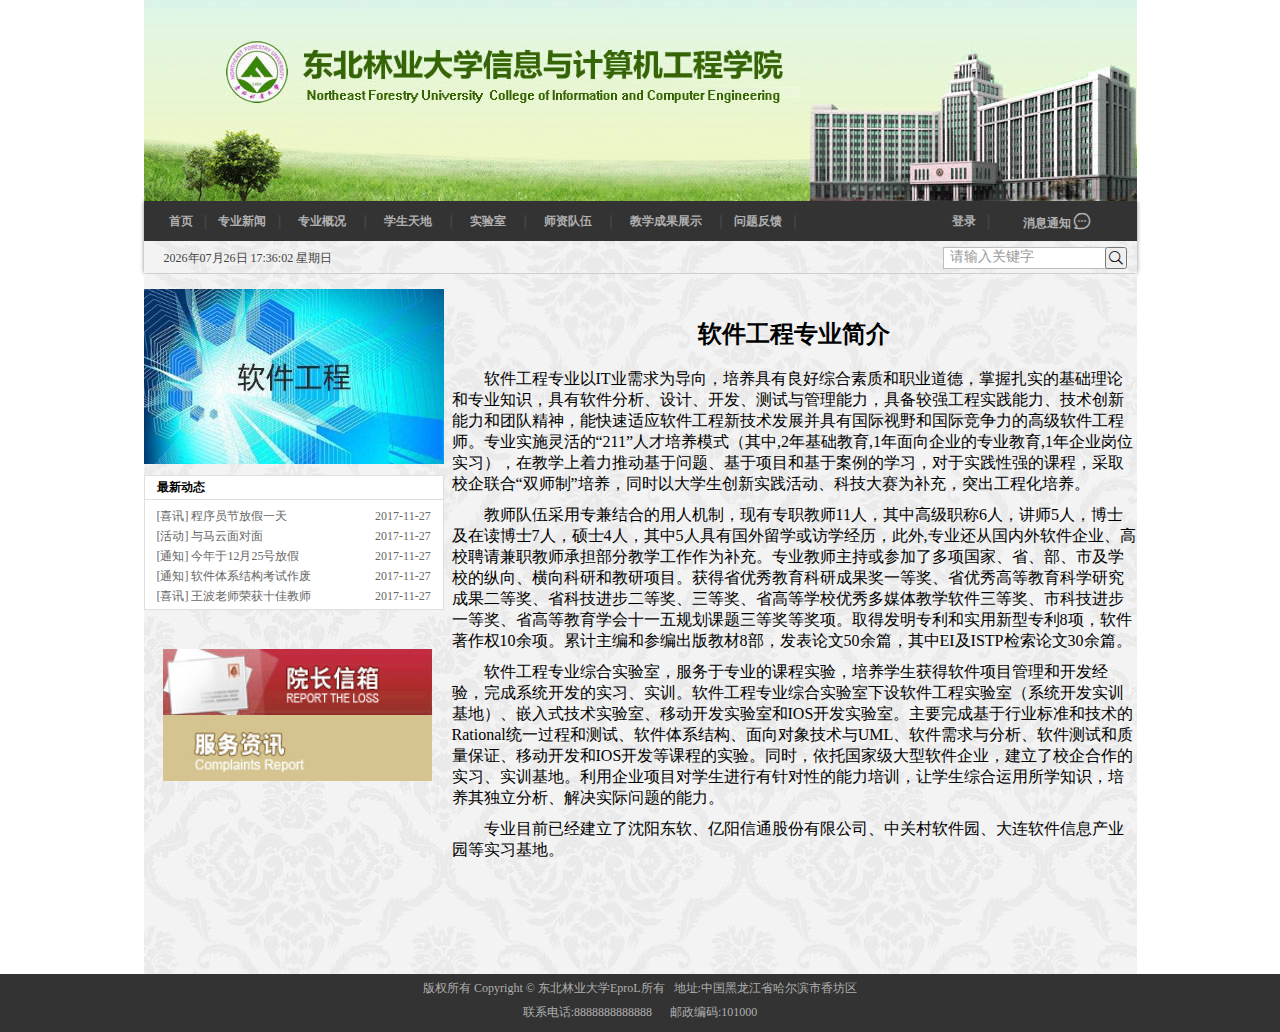
==== html/Professional_introduction.html @ d6908900 "www" ====
<!DOCTYPE html>
<html lang="en">
<head>
    <meta charset="UTF-8">
    <title>专业简介</title>
    <link rel="stylesheet" href="../css/style.css">
    <link rel="stylesheet" href="../css/iconfont.css">
    <link rel="stylesheet" href="../css/index.css">
    <link rel="stylesheet" href="../css/Professional_introduction.css">
    <script src="../js/jquery-1.12.4.js"></script>
    <script src="../js/index.js"></script>
</head>
<body>
   <!--banner开始-->
  <div class="banner">
      <img src="../img/banner.jpg" alt="东北林业大学信息与计算机工程学院软件工程专业">
  </div>
   <!--导航头部开始-->
   <div class="header">
       <div class="h-nav">
           <div class="h-map">
               <a href="../index.html" id="frist-nav">首页</a>
               <span>|</span>
               <a href="">专业新闻</a>
               <span>|</span>
               <span id="prof">专业概况
                      <div id="prof-content">
                          <ul class="prof-ul">
                              <li class="id_li"><a href="../html/Professional_introduction.html">专业简介</a></li>
                              <li class="id_li"><a href="../html/Professional_direction.html">方向简介</a></li>
                              <li class="id_li"><a href="Professional_rules.html">招生简章</a></li>
                          </ul>
                      </div>
                  </span>
               <span>|</span>
               <span span id="sky">学生天地
                      <div id="sky-content">
                          <ul class="sky-ul">
                              <li class="id_li"><a href="Work_direction.html">就业指南</a></li>
                              <li class="id_li"><a href="../html/content.html">大赛报名</a></li>
                              <li class="id_li"><a href="../html/content.html">学生活动</a></li>
                          </ul>
                      </div>
                  </span>
               <span>|</span>
               <span id="lab">实验室
                      <div id="lab-content">
                          <ul class="lab-ul">
                              <li class="id_li"><a href="../html/content.html">923 创新实验室</a></li>
                              <li class="id_li"><a href="../html/content.html">925 移动开发实验室</a></li>
                              <li class="id_li"><a href="../html/content.html">955 王波老师研究所</a></li>
                          </ul>
                      </div>
                  </span>
               <span>|</span>
               <span id="teacher">师资队伍
                      <div id="tec-content">
                      <ul class="tec-ul">
                          <li class="id_li"><a href="../html/content.html">教授</a></li>
                          <li class="id_li"><a href="../html/content.html">副教授</a></li>
                          <li class="id_li"><a href="../html/content.html">讲师</a></li>
                      </ul>
              </div></span>
               <span>|</span>
               <span id="result">教学成果展示
                      <div id="res-content">
                      <ul class="res-ul">
                          <li class="id_li"><a href="../html/content.html">学术报告</a></li>
                          <li class="id_li"><a href="../html/content.html">竞赛获奖名单</a></li>
                          <li class="id_li"><a href="../html/content.html">科研实例展示</a></li>
                      </ul>
                     </div>
                  </span>
               <span>|</span>
               <a href="">问题反馈</a>
               <span>|</span>
           </div>
           <div class="log-menu">
               <a href="../html/login.html">登录</a>
               <span>|</span>
               <a href="" id="msg">消息通知
                   <i class="iconfont icon-xiaoxi"></i>
                   <div id="msg-content">
                       <ul class="msg-ul">
                           <li class="msg-li">考试通知:2017年12月6号...</li>
                           <li class="msg-li">作业提醒:截至2017年12月1号...</li>
                           <li class="msg-li">比赛通知:报名截止日期...</li>
                       </ul>
                   </div>
               </a>
           </div>
       </div>
       <div class="h-span">
           <div id="time"></div>
           <div class="search">
               <input type="text" id="inputSearch" class="" value="请输入关键字" />
               <button type="submit" id="button-search" >
                   <i class="iconfont icon-sousuo"></i>
               </button>
               <div id="keywords">
                   <ul class="result-list">
                       <li>
                           <a href="../html/content.html">
                               王波老师
                           </a>
                       </li>
                       <li>
                           <a href="../html/content.html">
                               考研讲座
                           </a>
                       </li>
                       <li>
                           <a href="../html/content.html">
                               最美专业老师
                           </a>
                       </li>
                       <li>
                           <a href="../html/content.html">
                               javaweb大赛结果
                           </a>
                       </li>
                       <li>
                           <a href="../html/content.html">
                               蓝桥杯比赛获奖名单
                           </a>
                       </li>
                   </ul>
               </div>
           </div>
       </div>
   </div>
   <!--导航头部结束-->
      <!--主体开始-->
      <div id="content">
          <div id="jnNotice">
              <div id="jnMiaosha">
                  <a href="html/content.html" class="JS_css3"><img src="../img/software.jpg" alt="成栋风情"/></a>
              </div>
              <div id="jnNoticeInfo">
                  <h2 title="最新动态">最新动态</h2>
                  <ul>
                      <li><a href="content.html" class="tooltip" title="[喜讯] 程序员节休假一天">[喜讯] 程序员节放假一天 <span class="date">2017-11-27</span ></a></li>
                      <li><a href="content.html" class="tooltip" title="[活动] 与马云面对面">[活动] 与马云面对面<span class="date">2017-11-27</span ></a></li>
                      <li><a href="content.html" class="tooltip" title="[通知]今年于12月25号放假">[通知] 今年于12月25号放假<span class="date">2017-11-27</span ></a></li>
                      <li><a href="content.html" class="tooltip" title="[通知] 软件体系结构考试作废">[通知] 软件体系结构考试作废<span class="date">2017-11-27</span ></a></li>
                      <li><a href="content.html" class="tooltip" title="[喜讯] 我专业王波老师荣获十佳教师荣誉称号">[喜讯] 王波老师荣获十佳教师<span class="date">2017-11-27</span ></a></li>
                      <li><a href="content.html" class="tooltip" title="[通知] 以后所有考试都是开卷">[通知]以后所有考试都是开卷<span class="date">2017-11-27</span ></a></li>
                  </ul>
                  <br class="clear" />
              </div>
          </div>
          <div id="school-msg">
              <a href="#222"><img src="../img/msg.jpg" alt=""></a>
              <a href="#333"><img src="../img/fwzx.jpg" alt=""></a>
          </div>
<!--          专业介绍-->
        <div class="professional">
               <h2>软件工程专业简介</h2>
               <p>软件工程专业以IT业需求为导向，培养具有良好综合素质和职业道德，掌握扎实的基础理论和专业知识，具有软件分析、设计、开发、测试与管理能力，具备较强工程实践能力、技术创新能力和团队精神，能快速适应软件工程新技术发展并具有国际视野和国际竞争力的高级软件工程师。专业实施灵活的“211”人才培养模式（其中,2年基础教育,1年面向企业的专业教育,1年企业岗位实习），在教学上着力推动基于问题、基于项目和基于案例的学习，对于实践性强的课程，采取校企联合“双师制”培养，同时以大学生创新实践活动、科技大赛为补充，突出工程化培养。</p>
               <p>教师队伍采用专兼结合的用人机制，现有专职教师11人，其中高级职称6人，讲师5人，博士及在读博士7人，硕士4人，其中5人具有国外留学或访学经历，此外,专业还从国内外软件企业、高校聘请兼职教师承担部分教学工作作为补充。专业教师主持或参加了多项国家、省、部、市及学校的纵向、横向科研和教研项目。获得省优秀教育科研成果奖一等奖、省优秀高等教育科学研究成果二等奖、省科技进步二等奖、三等奖、省高等学校优秀多媒体教学软件三等奖、市科技进步一等奖、省高等教育学会十一五规划课题三等奖等奖项。取得发明专利和实用新型专利8项，软件著作权10余项。累计主编和参编出版教材8部，发表论文50余篇，其中EI及ISTP检索论文30余篇。</p>
               <p>软件工程专业综合实验室，服务于专业的课程实验，培养学生获得软件项目管理和开发经验，完成系统开发的实习、实训。软件工程专业综合实验室下设软件工程实验室（系统开发实训基地）、嵌入式技术实验室、移动开发实验室和IOS开发实验室。主要完成基于行业标准和技术的Rational统一过程和测试、软件体系结构、面向对象技术与UML、软件需求与分析、软件测试和质量保证、移动开发和IOS开发等课程的实验。同时，依托国家级大型软件企业，建立了校企合作的实习、实训基地。利用企业项目对学生进行有针对性的能力培训，让学生综合运用所学知识，培养其独立分析、解决实际问题的能力。</p>
               <p>专业目前已经建立了沈阳东软、亿阳信通股份有限公司、中关村软件园、大连软件信息产业园等实习基地。</p>
           </div>
        </div>
    </div>
    <!--尾部开始-->
  <div class="footer">
      <div class="ver">版权所有 Copyright © 东北林业大学EproL所有&nbsp;&nbsp;&nbsp;地址:中国黑龙江省哈尔滨市香坊区</div>
          <div class="ver">联系电话:8888888888888&nbsp;&nbsp;&nbsp;&nbsp;&nbsp;&nbsp;邮政编码:101000</div>
  </div>
  <!--尾部结束-->

</body>
</html>
---- css/style.css ----
*{
    margin: 0px;
    padding: 0px;
}
li,a
{
    list-style: none;
    text-decoration: none;
}
.container
{
    width: 993px;
    height: 50px;
    margin: 0px auto;
}
/*广告开始*/
.banner
{
    width: 993px;
    height: 201px;
}
/*广告结束*/
/*导航开始*/
.header
{
    box-shadow: 0 0 4px #888;
}
.h-nav
{
    background: #333;
    position: relative;
    color: #b0b0b0;
    height: 40px;
    width: 100%;
    font-size: 12px;
    font-weight: 600;
    line-height: 40px;
}
.h-nav a,.h-nav #prof,.h-nav #sky, .h-nav #lab,.h-nav #teacher,.h-nav #result {
    color: #b0b0b0;
    display: block;
    float: left;
    padding: 0px 5px;
    text-align: center;
    font-size: 12px;
}
.h-nav span .id_li a
{
    padding: 0px;
    margin: 0px ;
    display: block;
    width: 100%;
    height: 100%;
    text-align: center;
}
.h-nav span div li a
{
    color: #000;
}
#frist-nav
{
    margin-left: 20px;
}
.h-nav a:hover,.h-nav #prof:hover,.h-nav #sky:hover, .h-nav #lab:hover,.h-nav #teacher:hover,.h-nav #result:hover
{
    color: #ff6700;
    background: #333333;
}
#msg:hover
{
    background: #ffffff;
}
.h-nav span{
    float: left;
    color:#424242;
    margin: 0 6px;
    font-family: sans-serif;
    font-size: 14px;
}
.h-map
{
    float: left;
    left: 40px;
    height: 40px;
    line-height: 40px;
}
.h-nav #prof
{
    position: relative;
}
#prof-content
{
    display: none;
    position: absolute;
    top: 40px;
    left: -9px;
    width: 74px;
    height: 0px;
    background: #ffffff;;
    z-index: 5;
    color: black;
    box-shadow: 0 0 4px #888;
    line-height: 25px;
    overflow: hidden;
}
#prof-content li
{
    height: 25px;
}
#prof-content li:hover
{
    color: #ff6700;
    background: #333333;
}

#prof:hover #prof-content
{
    display: block;
    animation: run-prof 400ms ease-in 400ms forwards;
}
.h-nav #sky
{
    position: relative;
}
#sky-content
{
    display: none;
    position: absolute;
    top: 40px;
    left: -9px;
    width: 74px;
    height: 0px;
    background: #ffffff;;
    z-index: 5;
    color: black;
    box-shadow: 0 0 4px #888;
    line-height: 25px;
    overflow: hidden;
}
#sky-content li
{
    height: 25px;
}
#sky-content li:hover
{
    color: #ff6700;
    background: #333333;
}

#sky:hover #sky-content
{
    display: block;
    animation: run-prof 400ms ease-in 400ms forwards;
}
.h-nav #result
{
    position: relative;
}
#res-content
{
    display: none;
    position: absolute;
    top: 40px;
    left: -9px;
    width: 100px;
    height: 0px;
    background: #ffffff;;
    z-index: 5;
    color: black;
    box-shadow: 0 0 4px #888;
    line-height: 25px;
    overflow: hidden;
}
#res-content li
{
    height: 25px;
}
#res-content li:hover
{
    color: #ff6700;
    background: #333333;
}

#result:hover #res-content
{
    display: block;
    animation: run-prof 400ms ease-in 400ms forwards;
}
.h-nav #lab
{
    position: relative;
}
#lab-content
{
    display: none;
    position: absolute;
    top: 40px;
    left: -35px;
    width: 120px;
    height: 0px;
    background: #ffffff;;
    z-index: 5;
    color: black;
    box-shadow: 0 0 4px #888;
    line-height: 25px;
    overflow: hidden;
}
#lab-content li
{
    height: 25px;
}
#lab-content li:hover
{
    color: #ff6700;
    background: #333333;
}

#lab:hover #lab-content
{
    display: block;
    animation: run-prof 400ms ease-in 400ms forwards;
}
.h-nav #teacher
{
    position: relative;
}
#tec-content
{
    display: none;
    position: absolute;
    top: 40px;
    left: -35px;
    width: 120px;
    height: 0px;
    background: #ffffff;;
    z-index: 5;
    color: black;
    box-shadow: 0 0 4px #888;
    line-height: 25px;
    overflow: hidden;
}
#tec-content li
{
    height: 25px;
}
#tec-content li:hover
{
    color: #ff6700;
    background: #333333;
}

#teacher:hover #tec-content
{
    display: block;
    animation: run-prof 400ms ease-in 400ms forwards;
}
.log-menu
{
    float: right;
}
.h-nav #msg
{
    position: relative;
    width: 120px;
    padding: 0px;
    text-align: center;
    margin-right: 20px;
}
#msg-content
{
    display: none;
    width: 200px;
    height: 0px;
    position: absolute;
    top: 40px;
    left: -100px;
    padding: 5px 20px 0px;
    z-index: 3;
    box-shadow: 0 0 4px #888;
    overflow: hidden;
    background: #ffffff;
}
.msg-ul
{
    width: 180px;
    height: 100px;
}
.msg-ul .msg-li
{
    height: 30px;
    width: 180px;
    color:#333333;
    line-height: 30px;
    text-align: center;
}
.msg-ul .msg-li:hover
{
    color: #ff6700;
}
#msg:hover #msg-content
{
    display: block;
    animation: run-msg 400ms ease-in 400ms forwards;
}
@keyframes run-msg {
    50%{
        height: 50px;
    }
    100%
    {
        height: 100px;
    }
}
@keyframes run-prof {
    50%{
        height: 30px;
    }
    100%
    {
        height: 85px;
    }
}
/*d导航结束*/

/*时间开始*/
.h-span
{
    width: 100%;
    height: 30px;
    background: url("../img/bg.jpg");
    position: relative;
    margin-bottom: 1px;
    padding-bottom: 2px;
}
#time
{
    margin-top: 5px;
    width: 200px;
    height: 25px;
    font-size: 12px;
    color: #424242;
    line-height: 25px;
    margin-left: 20px;
    float: left;
}
/*时间结束*/

/*搜索框开始*/
.search
{
    right: 10px;
    position: absolute;
    top:5px;
    margin: 1px 0px;
}
#inputSearch {
    float: left;
    border: 1px solid #BABEBF;
    color: #999999;
    font-size: 14px;
    height: 12px;
    padding: 3px 6px 5px 6px;
    width: 150px;
}
#inputSearch.focus{
    border: 1px solid #00A5FF;
}
.search #button-search
{
    float: left;
    width: 22px;
    height: 22px;
    margin-left: -2px;
}
.search #button-search.focus
{
    border: 1px solid #00A5FF;
}
.search #button-search:hover
{
    background:#00A5FF;
    color: white;
}
#keywords
{
    display: none;
    position: absolute;
    top: 22px;
    height: 100px;
    padding: 10px 0px;
    width: 161px;
    z-index: 2;
    background: #ffffff;
    border-left: 1px solid #00A5FF;
    border-right: 1px solid #00A5FF;
    border-bottom: 1px solid #00A5FF;
}
#keywords.focus
{
    display: block;
}
.result-list li
{
    height: 20px;
}
.result-list a
{
    display: block;
    height: 14;
    width: 131px;
    padding: 3px 15px;
    line-height: 14px;
    color: #000000;
    font-size: 12px;
    z-index: 5;
}
.result-list li:hover
{
    background:#00A5FF;
}
div#keywords:hover
{
    display: block;
}
.result-list li:hover a
{
    color: white;
}
/*搜索框结束*/
/*主体开始*/
#content{

    margin: 0 auto;
    position: relative;
    width: 993px;
    overflow: hidden;
    /*background: rgb(245, 245, 245);*/
    background: url("../img/bg.jpg");
    padding-top: 15px;
}
/*z主体结束*/
/*footer开始*/
.footer
{
    width: 100%;
    height: 58px;
    background: #333;
}
.footer .ver
{
    width: 100%;
    height: 24px;
    text-align: center;
    line-height: 29px;
    color: #b0b0b0;
    font-size: 12px;
}
/*footer结束*/
---- css/iconfont.css ----
@font-face {font-family: "iconfont";
  src: url('iconfont.eot?t=1512993039701'); /* IE9*/
  src: url('iconfont.eot?t=1512993039701#iefix') format('embedded-opentype'), /* IE6-IE8 */
  url('[data-uri]') format('woff'),
  url('iconfont.ttf?t=1512993039701') format('truetype'), /* chrome, firefox, opera, Safari, Android, iOS 4.2+*/
  url('iconfont.svg?t=1512993039701#iconfont') format('svg'); /* iOS 4.1- */
}

.iconfont {
  font-family:"iconfont" !important;
  font-size:16px;
  font-style:normal;
  -webkit-font-smoothing: antialiased;
  -moz-osx-font-smoothing: grayscale;
}

.icon-sousuo:before { content: "\e678"; }

.icon-xiaoxi:before { content: "\e672"; }

.icon-dengluhoutouxiang:before { content: "\e624"; }
---- css/index.css ----
/*主体开始*/
/*学术，新闻报告开始*/
#jnStudyNews
{
    width: 308px;
    height: 320px;
    margin-right: 11px;
    float: left;
}
#jnNews {
    float: left;
    border: 1px solid #DFDFDF;
    height: 170px;
    padding: 5px 0px;
    overflow: hidden;
    width: 306px;
    background: #FFFFFF;
}
#jnStudy
{
    float: left;
    border: 1px solid #DFDFDF;
    height: 112px;
    overflow: hidden;
    padding: 5px 0px;
    width: 306px;
    margin-top: 15px;
    background: #FFFFFF;
}
#jnSend {

    float: left;
    border: 1px solid #DFDFDF;
    height: 207px;
    overflow: hidden;
    padding: 5px 0px;
    width: 361px;
    margin-top: 15px;
    margin-right: 11px;
    background: #FFFFFF;
}
#jnSky
{
    float: left;
    border: 1px solid #DFDFDF;
    height: 207px;
    overflow: hidden;
    padding: 5px 0px;
    width: 298px;
    margin-top: 15px;
    background: #FFFFFF;
}
#jnNews h2,#jnStudy h2,#jnSend h2,#jnSky h2 {
    height: 23px;
    line-height: 23px;
    border-bottom: 1px solid #DFDFDF;
    text-indent:12px;
    font-size: 12px;
    font-weight: 600;
}
#jnNews ul,#jnStudy ul,#jnSend ul,#jnSky ul {
    float: left;
    padding: 6px 2px 0 12px;
    width: 92%;
}
#jnNews li,#jnStudy li,#jnSend li,#jnSky li{
    height: 20px;
    line-height: 20px;
    width:100% ;
    overflow: hidden;
    font-size: 12px;
}
#jnNews li a,#jnStudy li a,#jnSend li a,#jnSky li a{
    color:#666666;
}
#jnNews li a:hover,#jnStudy li a:hover,#jnSend li a:hover,#jnSky li a:hover{
    color: #008CD7;
    text-decoration: none;
}
#jnNews li a .date,#jnStudy li a .date,#jnSend li a .date
{
    display: block;
    float: right;
}
#school-msg
{
    float: left;
    height: 235px;
    width: 298px;
    margin-top: 15px;
    padding: 5px;
    margin-right: 11px;
}
#school-msg img
{
    display: block;
    width: 90%;
    height: 28%;
    margin: 0 auto;
}
/*学术专业新闻结束*/
/*轮播图开始*/
#jnImageroll {
    float: left;
    height: 320px;
    margin: 0 11px 0 0;
    overflow: hidden;
    position: relative;
    width: 363px;
}
#jnImageroll img {
    display: block;
    position: absolute;
    width: 100%;
    height: 100%;
    left: 0;
    top: 0;
}
#jnImageroll div {
    bottom: 0;
    overflow: hidden;
    position: absolute;
    float: left;
}
#jnImageroll div a {
    background-color: #444444;
    color: #FFFFFF;
    display: inline-block;
    float: left;
    height: 32px;
    margin-right: 1px;
    overflow: hidden;
    padding: 5px 15px;
    text-align: center;
    width: 60px;
    font-size: 12px;
    line-height: 32px;
}
#jnImageroll div a:hover {
    text-decoration: none;
}
#jnImageroll .last {
    margin: 0;
    width: 60px;
}
#jnImageroll a.chos {
    background: url("../img/adindex.gif") no-repeat center 39px #37A7D7;
    color: #FFFFFF;
}
/*轮播图结束*/
/*最新动态开始*/
#jnNotice{
    float: right;
    height: 321px;
    overflow: hidden;
    width: 300px;
}
#jnMiaosha {
    float: left;
    height: 176px;
    margin-bottom: 10px;
    overflow: hidden;
    width: 300px;
}
.JS_css3 img
{
    width: 300px;
    height: 175px;
}
.JS_css3 img {
    -webkit-transition:1s all;
    -moz-transition:1s all;
    -o-transition:1s all;
    transition:1s all;
}
.JS_css3:hover img {
    -webkit-transform:rotate(720deg);
    -moz-transform:rotate(720deg);
    -o-transform:rotate(720deg);
    transform:rotate(720deg);
}
#jnNoticeInfo {
    float: left;
    border: 1px solid #DFDFDF;
    height: 133px;
    overflow: hidden;
    width: 298px;
    background: #FFFFFF;
}
#jnNoticeInfo h2 {
    height: 23px;
    line-height: 23px;
    border-bottom: 1px solid #DFDFDF;
    text-indent:12px;
    font-size: 12px;
    font-weight: 600;
}
#jnNoticeInfo ul {
    float: left;
    padding: 6px 2px 0 12px;
    width: 92%;
}
#jnNoticeInfo li {
    height: 20px;
    line-height: 20px;
    width:100% ;
    overflow: hidden;
    font-size: 12px;
}
#jnNoticeInfo li a{
    color:#666666;
}
#tooltip{
    position:absolute;
    border:1px solid #333;
    background:#f7f5d1;
    padding:1px;
    color:#333;
    display:none;
    font-size: 12px;
}
#jnNoticeInfo li a:hover{
    color: #008CD7;
    text-decoration: none;
}
#jnNoticeInfo li a .date
{
    display: block;
    float: right;
}
/*最新动态结束*/
/*主体结束*/
---- css/Professional_introduction.css ----
#content{
    position: relative;
    height: 685px;
}
div.banner{
    margin:0 auto;
}
div.header{
    width:993px;
    margin:0 auto;
}
div#school-msg{
    position:absolute;
    top:320px;
    left:0;
}
div.professional{
    width:685px;
    padding-top:20px;
    padding-left:10px;
    position:absolute;
    right:0;
    font-weight:lighter;
}
.professional img
{
    width: 440px;
    height: 248px;
    margin-top: 20px;
}
.professional h2
{
    font-weight: 600;
    text-align: center;
    height: 50px;
    line-height: 50px;
}
div#jnNotice
{
    float: left;
}
#school-msg
{
    margin-top: 50px;
}
.professional  p
{
    text-align: left;
    text-indent: 2em;
    margin-top:10px;
}
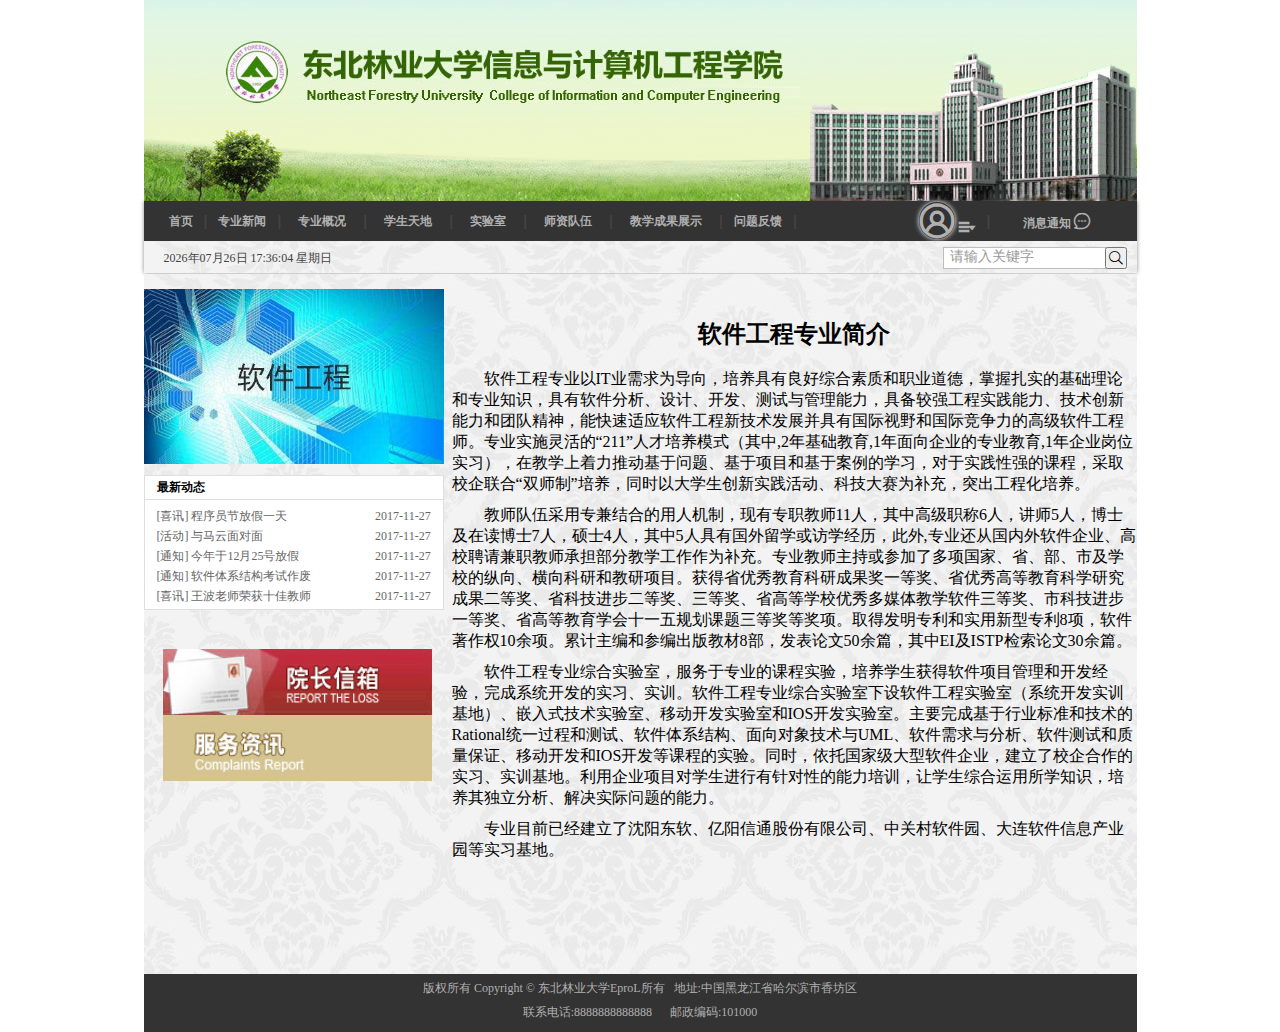
==== commit 76d1e0a5: "www" ====
--- a/html/Professional_introduction.html
+++ b/html/Professional_introduction.html
@@ -11,39 +11,40 @@
     <script src="../js/index.js"></script>
 </head>
 <body>
-   <!--banner开始-->
-  <div class="banner">
-      <img src="../img/banner.jpg" alt="东北林业大学信息与计算机工程学院软件工程专业">
-  </div>
-   <!--导航头部开始-->
-   <div class="header">
-       <div class="h-nav">
-           <div class="h-map">
-               <a href="../index.html" id="frist-nav">首页</a>
-               <span>|</span>
-               <a href="">专业新闻</a>
-               <span>|</span>
-               <span id="prof">专业概况
+<div class="container">
+    <!--banner开始-->
+    <div class="banner">
+        <img src="../img/banner.jpg" alt="东北林业大学信息与计算机工程学院软件工程专业">
+    </div>
+    <!--导航头部开始-->
+    <div class="header">
+        <div class="h-nav">
+            <div class="h-map">
+                <a href="../index.html" id="frist-nav">首页</a>
+                <span>|</span>
+                <a href="Professional_news.html">专业新闻</a>
+                <span>|</span>
+                <span id="prof">专业概况
                       <div id="prof-content">
                           <ul class="prof-ul">
                               <li class="id_li"><a href="../html/Professional_introduction.html">专业简介</a></li>
                               <li class="id_li"><a href="../html/Professional_direction.html">方向简介</a></li>
-                              <li class="id_li"><a href="Professional_rules.html">招生简章</a></li>
+                              <li class="id_li"><a href="../html/content.html">招生简章</a></li>
                           </ul>
                       </div>
                   </span>
-               <span>|</span>
-               <span span id="sky">学生天地
+                <span>|</span>
+                <span span id="sky">学生天地
                       <div id="sky-content">
                           <ul class="sky-ul">
                               <li class="id_li"><a href="Work_direction.html">就业指南</a></li>
-                              <li class="id_li"><a href="../html/content.html">大赛报名</a></li>
-                              <li class="id_li"><a href="../html/content.html">学生活动</a></li>
+                              <li class="id_li"><a href="Professional_news.html">大赛报名</a></li>
+                              <li class="id_li"><a href="Professional_news.html">学生活动</a></li>
                           </ul>
                       </div>
                   </span>
-               <span>|</span>
-               <span id="lab">实验室
+                <span>|</span>
+                <span id="lab">实验室
                       <div id="lab-content">
                           <ul class="lab-ul">
                               <li class="id_li"><a href="../html/content.html">923 创新实验室</a></li>
@@ -52,123 +53,145 @@
                           </ul>
                       </div>
                   </span>
-               <span>|</span>
-               <span id="teacher">师资队伍
+                <span>|</span>
+                <span id="teacher">师资队伍
                       <div id="tec-content">
                       <ul class="tec-ul">
-                          <li class="id_li"><a href="../html/content.html">教授</a></li>
-                          <li class="id_li"><a href="../html/content.html">副教授</a></li>
-                          <li class="id_li"><a href="../html/content.html">讲师</a></li>
+                          <li class="id_li"><a href="Teacher_list.html">教授</a></li>
+                          <li class="id_li"><a href="Teacher_list.html">副教授</a></li>
+                          <li class="id_li"><a href="Teacher_list.html">讲师</a></li>
                       </ul>
               </div></span>
-               <span>|</span>
-               <span id="result">教学成果展示
+                <span>|</span>
+                <span id="result">教学成果展示
                       <div id="res-content">
                       <ul class="res-ul">
-                          <li class="id_li"><a href="../html/content.html">学术报告</a></li>
-                          <li class="id_li"><a href="../html/content.html">竞赛获奖名单</a></li>
-                          <li class="id_li"><a href="../html/content.html">科研实例展示</a></li>
+                          <li class="id_li"><a href="Professional_news.html">学术报告</a></li>
+                          <li class="id_li"><a href="Professional_news.html">竞赛获奖名单</a></li>
+                          <li class="id_li"><a href="Professional_news.html">科研实例展示</a></li>
                       </ul>
                      </div>
                   </span>
-               <span>|</span>
-               <a href="">问题反馈</a>
-               <span>|</span>
-           </div>
-           <div class="log-menu">
-               <a href="../html/login.html">登录</a>
-               <span>|</span>
-               <a href="" id="msg">消息通知
-                   <i class="iconfont icon-xiaoxi"></i>
-                   <div id="msg-content">
-                       <ul class="msg-ul">
-                           <li class="msg-li">考试通知:2017年12月6号...</li>
-                           <li class="msg-li">作业提醒:截至2017年12月1号...</li>
-                           <li class="msg-li">比赛通知:报名截止日期...</li>
-                       </ul>
-                   </div>
-               </a>
-           </div>
-       </div>
-       <div class="h-span">
-           <div id="time"></div>
-           <div class="search">
-               <input type="text" id="inputSearch" class="" value="请输入关键字" />
-               <button type="submit" id="button-search" >
-                   <i class="iconfont icon-sousuo"></i>
-               </button>
-               <div id="keywords">
-                   <ul class="result-list">
-                       <li>
-                           <a href="../html/content.html">
-                               王波老师
-                           </a>
-                       </li>
-                       <li>
-                           <a href="../html/content.html">
-                               考研讲座
-                           </a>
-                       </li>
-                       <li>
-                           <a href="../html/content.html">
-                               最美专业老师
-                           </a>
-                       </li>
-                       <li>
-                           <a href="../html/content.html">
-                               javaweb大赛结果
-                           </a>
-                       </li>
-                       <li>
-                           <a href="../html/content.html">
-                               蓝桥杯比赛获奖名单
-                           </a>
-                       </li>
-                   </ul>
-               </div>
-           </div>
-       </div>
-   </div>
-   <!--导航头部结束-->
-      <!--主体开始-->
-      <div id="content">
-          <div id="jnNotice">
-              <div id="jnMiaosha">
-                  <a href="html/content.html" class="JS_css3"><img src="../img/software.jpg" alt="成栋风情"/></a>
-              </div>
-              <div id="jnNoticeInfo">
-                  <h2 title="最新动态">最新动态</h2>
-                  <ul>
-                      <li><a href="content.html" class="tooltip" title="[喜讯] 程序员节休假一天">[喜讯] 程序员节放假一天 <span class="date">2017-11-27</span ></a></li>
-                      <li><a href="content.html" class="tooltip" title="[活动] 与马云面对面">[活动] 与马云面对面<span class="date">2017-11-27</span ></a></li>
-                      <li><a href="content.html" class="tooltip" title="[通知]今年于12月25号放假">[通知] 今年于12月25号放假<span class="date">2017-11-27</span ></a></li>
-                      <li><a href="content.html" class="tooltip" title="[通知] 软件体系结构考试作废">[通知] 软件体系结构考试作废<span class="date">2017-11-27</span ></a></li>
-                      <li><a href="content.html" class="tooltip" title="[喜讯] 我专业王波老师荣获十佳教师荣誉称号">[喜讯] 王波老师荣获十佳教师<span class="date">2017-11-27</span ></a></li>
-                      <li><a href="content.html" class="tooltip" title="[通知] 以后所有考试都是开卷">[通知]以后所有考试都是开卷<span class="date">2017-11-27</span ></a></li>
-                  </ul>
-                  <br class="clear" />
-              </div>
-          </div>
-          <div id="school-msg">
-              <a href="#222"><img src="../img/msg.jpg" alt=""></a>
-              <a href="#333"><img src="../img/fwzx.jpg" alt=""></a>
-          </div>
-<!--          专业介绍-->
-        <div class="professional">
-               <h2>软件工程专业简介</h2>
-               <p>软件工程专业以IT业需求为导向，培养具有良好综合素质和职业道德，掌握扎实的基础理论和专业知识，具有软件分析、设计、开发、测试与管理能力，具备较强工程实践能力、技术创新能力和团队精神，能快速适应软件工程新技术发展并具有国际视野和国际竞争力的高级软件工程师。专业实施灵活的“211”人才培养模式（其中,2年基础教育,1年面向企业的专业教育,1年企业岗位实习），在教学上着力推动基于问题、基于项目和基于案例的学习，对于实践性强的课程，采取校企联合“双师制”培养，同时以大学生创新实践活动、科技大赛为补充，突出工程化培养。</p>
-               <p>教师队伍采用专兼结合的用人机制，现有专职教师11人，其中高级职称6人，讲师5人，博士及在读博士7人，硕士4人，其中5人具有国外留学或访学经历，此外,专业还从国内外软件企业、高校聘请兼职教师承担部分教学工作作为补充。专业教师主持或参加了多项国家、省、部、市及学校的纵向、横向科研和教研项目。获得省优秀教育科研成果奖一等奖、省优秀高等教育科学研究成果二等奖、省科技进步二等奖、三等奖、省高等学校优秀多媒体教学软件三等奖、市科技进步一等奖、省高等教育学会十一五规划课题三等奖等奖项。取得发明专利和实用新型专利8项，软件著作权10余项。累计主编和参编出版教材8部，发表论文50余篇，其中EI及ISTP检索论文30余篇。</p>
-               <p>软件工程专业综合实验室，服务于专业的课程实验，培养学生获得软件项目管理和开发经验，完成系统开发的实习、实训。软件工程专业综合实验室下设软件工程实验室（系统开发实训基地）、嵌入式技术实验室、移动开发实验室和IOS开发实验室。主要完成基于行业标准和技术的Rational统一过程和测试、软件体系结构、面向对象技术与UML、软件需求与分析、软件测试和质量保证、移动开发和IOS开发等课程的实验。同时，依托国家级大型软件企业，建立了校企合作的实习、实训基地。利用企业项目对学生进行有针对性的能力培训，让学生综合运用所学知识，培养其独立分析、解决实际问题的能力。</p>
-               <p>专业目前已经建立了沈阳东软、亿阳信通股份有限公司、中关村软件园、大连软件信息产业园等实习基地。</p>
-           </div>
+                <span>|</span>
+                <a href="Question_tell.html">问题反馈</a>
+                <span>|</span>
+            </div>
+            <div class="log-menu">
+                <a href="../html/login.html">登录</a>
+                <span>|</span>
+                <a href="#" id="msg">消息通知
+                    <i class="iconfont icon-xiaoxi"></i>
+                    <div id="msg-content">
+                        <ul class="msg-ul">
+                            <li class="msg-li">考试通知:2017年12月6号...</li>
+                            <li class="msg-li">作业提醒:截至2017年12月1号...</li>
+                            <li class="msg-li">比赛通知:报名截止日期...</li>
+                        </ul>
+                    </div>
+                </a>
+            </div>
+            <div class="log-menu selected">
+                  <span id="touxiang"><i class="iconfont icon-dengluhoutouxiang" style="font-size: 36px;box-shadow: 0 0 5px #fff;border-radius: 25px"></i>
+                      <i class="iconfont icon-icon8"></i>
+                      <div id="tx_fix">
+                         <ul class="res-ul">
+                             <li class="id_li"><a href="Admin_article.html">文章管理</a></li>
+                             <li class="id_li"><a href="rofessional_news.html">修改密码</a></li>
+                             <li class="id_li"><a href="Professional_news.html">完善/修改个人资料</a></li>
+                         </ul>
+                     </div>
+                  </span>
+                <span>|</span>
+                <a href="#" id="msg">消息通知
+                    <i class="iconfont icon-xiaoxi"></i>
+                    <div id="msg-content">
+                        <ul class="msg-ul">
+                            <li class="msg-li">考试通知:2017年12月6号...</li>
+                            <li class="msg-li">作业提醒:截至2017年12月1号...</li>
+                            <li class="msg-li">比赛通知:报名截止日期...</li>
+                        </ul>
+                    </div>
+                </a>
+            </div>
+        </div>
+        <div class="h-span">
+            <div id="time"></div>
+            <div class="search">
+                <input type="text" id="inputSearch" class="" value="请输入关键字" />
+                <button type="submit" id="button-search" >
+                    <i class="iconfont icon-sousuo"></i>
+                </button>
+                <div id="keywords">
+                    <ul class="result-list">
+                        <li>
+                            <a href="../html/content.html">
+                                王波老师
+                            </a>
+                        </li>
+                        <li>
+                            <a href="../html/content.html">
+                                考研讲座
+                            </a>
+                        </li>
+                        <li>
+                            <a href="../html/content.html">
+                                最美专业老师
+                            </a>
+                        </li>
+                        <li>
+                            <a href="../html/content.html">
+                                javaweb大赛结果
+                            </a>
+                        </li>
+                        <li>
+                            <a href="../html/content.html">
+                                蓝桥杯比赛获奖名单
+                            </a>
+                        </li>
+                    </ul>
+                </div>
+            </div>
         </div>
     </div>
-    <!--尾部开始-->
-  <div class="footer">
-      <div class="ver">版权所有 Copyright © 东北林业大学EproL所有&nbsp;&nbsp;&nbsp;地址:中国黑龙江省哈尔滨市香坊区</div>
-          <div class="ver">联系电话:8888888888888&nbsp;&nbsp;&nbsp;&nbsp;&nbsp;&nbsp;邮政编码:101000</div>
-  </div>
-  <!--尾部结束-->
-
+    <!--导航头部结束-->
+    <!--主体开始-->
+    <div id="content">
+        <div id="jnNotice">
+            <div id="jnMiaosha">
+                <a href="html/content.html" class="JS_css3"><img src="../img/software.jpg" alt="成栋风情"/></a>
+            </div>
+            <div id="jnNoticeInfo">
+                <h2 title="最新动态">最新动态</h2>
+                <ul>
+                    <li><a href="content.html" class="tooltip" title="[喜讯] 程序员节休假一天">[喜讯] 程序员节放假一天 <span class="date">2017-11-27</span ></a></li>
+                    <li><a href="content.html" class="tooltip" title="[活动] 与马云面对面">[活动] 与马云面对面<span class="date">2017-11-27</span ></a></li>
+                    <li><a href="content.html" class="tooltip" title="[通知]今年于12月25号放假">[通知] 今年于12月25号放假<span class="date">2017-11-27</span ></a></li>
+                    <li><a href="content.html" class="tooltip" title="[通知] 软件体系结构考试作废">[通知] 软件体系结构考试作废<span class="date">2017-11-27</span ></a></li>
+                    <li><a href="content.html" class="tooltip" title="[喜讯] 我专业王波老师荣获十佳教师荣誉称号">[喜讯] 王波老师荣获十佳教师<span class="date">2017-11-27</span ></a></li>
+                    <li><a href="content.html" class="tooltip" title="[通知] 以后所有考试都是开卷">[通知]以后所有考试都是开卷<span class="date">2017-11-27</span ></a></li>
+                </ul>
+                <br class="clear" />
+            </div>
+        </div>
+        <div id="school-msg">
+            <a href="#222"><img src="../img/msg.jpg" alt=""></a>
+            <a href="#333"><img src="../img/fwzx.jpg" alt=""></a>
+        </div>
+        <!--          专业介绍-->
+        <div class="professional">
+            <h2>软件工程专业简介</h2>
+            <p>软件工程专业以IT业需求为导向，培养具有良好综合素质和职业道德，掌握扎实的基础理论和专业知识，具有软件分析、设计、开发、测试与管理能力，具备较强工程实践能力、技术创新能力和团队精神，能快速适应软件工程新技术发展并具有国际视野和国际竞争力的高级软件工程师。专业实施灵活的“211”人才培养模式（其中,2年基础教育,1年面向企业的专业教育,1年企业岗位实习），在教学上着力推动基于问题、基于项目和基于案例的学习，对于实践性强的课程，采取校企联合“双师制”培养，同时以大学生创新实践活动、科技大赛为补充，突出工程化培养。</p>
+            <p>教师队伍采用专兼结合的用人机制，现有专职教师11人，其中高级职称6人，讲师5人，博士及在读博士7人，硕士4人，其中5人具有国外留学或访学经历，此外,专业还从国内外软件企业、高校聘请兼职教师承担部分教学工作作为补充。专业教师主持或参加了多项国家、省、部、市及学校的纵向、横向科研和教研项目。获得省优秀教育科研成果奖一等奖、省优秀高等教育科学研究成果二等奖、省科技进步二等奖、三等奖、省高等学校优秀多媒体教学软件三等奖、市科技进步一等奖、省高等教育学会十一五规划课题三等奖等奖项。取得发明专利和实用新型专利8项，软件著作权10余项。累计主编和参编出版教材8部，发表论文50余篇，其中EI及ISTP检索论文30余篇。</p>
+            <p>软件工程专业综合实验室，服务于专业的课程实验，培养学生获得软件项目管理和开发经验，完成系统开发的实习、实训。软件工程专业综合实验室下设软件工程实验室（系统开发实训基地）、嵌入式技术实验室、移动开发实验室和IOS开发实验室。主要完成基于行业标准和技术的Rational统一过程和测试、软件体系结构、面向对象技术与UML、软件需求与分析、软件测试和质量保证、移动开发和IOS开发等课程的实验。同时，依托国家级大型软件企业，建立了校企合作的实习、实训基地。利用企业项目对学生进行有针对性的能力培训，让学生综合运用所学知识，培养其独立分析、解决实际问题的能力。</p>
+            <p>专业目前已经建立了沈阳东软、亿阳信通股份有限公司、中关村软件园、大连软件信息产业园等实习基地。</p>
+        </div>
+    </div>
+<!--尾部开始-->
+<div class="footer">
+    <div class="ver">版权所有 Copyright © 东北林业大学EproL所有&nbsp;&nbsp;&nbsp;地址:中国黑龙江省哈尔滨市香坊区</div>
+    <div class="ver">联系电话:8888888888888&nbsp;&nbsp;&nbsp;&nbsp;&nbsp;&nbsp;邮政编码:101000</div>
+</div>
+<!--尾部结束-->
+</div>
 </body>
 </html>--- a/css/style.css
+++ b/css/style.css
@@ -57,6 +57,39 @@
 {
     color: #000;
 }
+.h-nav span#touxiang
+{
+    position: relative;
+    color: #b0b0b0;
+    display: inline-block;
+    height: 40px;
+}
+.h-nav #tx_fix
+{
+    position:absolute;
+    display: none;
+    top: 40px;
+    left: -50px;
+    width: 120px;
+    height: 85px;
+    z-index: 2;
+    background: #FFFFFF;
+    box-shadow: 0 0 5px #333;
+}
+.h-nav #tx_fix .id_li
+{
+    height: 25px;
+    line-height: 25px;
+}
+.h-nav span#touxiang i.selected
+{
+    color: #ff6700;
+}
+.h-nav span#touxiang:hover
+{
+    top:-1px;
+    color: #BABEBF;
+}
 #frist-nav
 {
     margin-left: 20px;
@@ -256,7 +289,12 @@
 }
 .log-menu
 {
+    display: none;
     float: right;
+}
+.log-menu.selected
+{
+    display: block;
 }
 .h-nav #msg
 {
@@ -389,7 +427,7 @@
     height: 100px;
     padding: 10px 0px;
     width: 161px;
-    z-index: 2;
+    z-index: 1;
     background: #ffffff;
     border-left: 1px solid #00A5FF;
     border-right: 1px solid #00A5FF;
--- a/css/iconfont.css
+++ b/css/iconfont.css
@@ -1,10 +1,10 @@
 
 @font-face {font-family: "iconfont";
-  src: url('iconfont.eot?t=1512993039701'); /* IE9*/
-  src: url('iconfont.eot?t=1512993039701#iefix') format('embedded-opentype'), /* IE6-IE8 */
-  url('[data-uri]') format('woff'),
-  url('iconfont.ttf?t=1512993039701') format('truetype'), /* chrome, firefox, opera, Safari, Android, iOS 4.2+*/
-  url('iconfont.svg?t=1512993039701#iconfont') format('svg'); /* iOS 4.1- */
+  src: url('../font/iconfont.eot?t=1513498904207'); /* IE9*/
+  src: url('../font/iconfont.eot?t=1513498904207#iefix') format('embedded-opentype'), /* IE6-IE8 */
+  url('[data-uri]') format('woff'),
+  url('../font/iconfont.ttf?t=1513498904207') format('truetype'), /* chrome, firefox, opera, Safari, Android, iOS 4.2+*/
+  url('../font/iconfont.svg?t=1513498904207#iconfont') format('svg'); /* iOS 4.1- */
 }
 
 .iconfont {
@@ -15,9 +15,23 @@
   -moz-osx-font-smoothing: grayscale;
 }
 
+.icon-icon8:before { content: "\e610"; }
+
+.icon-sub:before { content: "\e643"; }
+
 .icon-sousuo:before { content: "\e678"; }
 
 .icon-xiaoxi:before { content: "\e672"; }
 
+.icon-bianji:before { content: "\e685"; }
+
+.icon-xialahuise:before { content: "\e605"; }
+
 .icon-dengluhoutouxiang:before { content: "\e624"; }
 
+.icon-jiantouxia:before { content: "\e62d"; }
+
+.icon-shanchu:before { content: "\e634"; }
+
+.icon-iconjia:before { content: "\e600"; }
+
